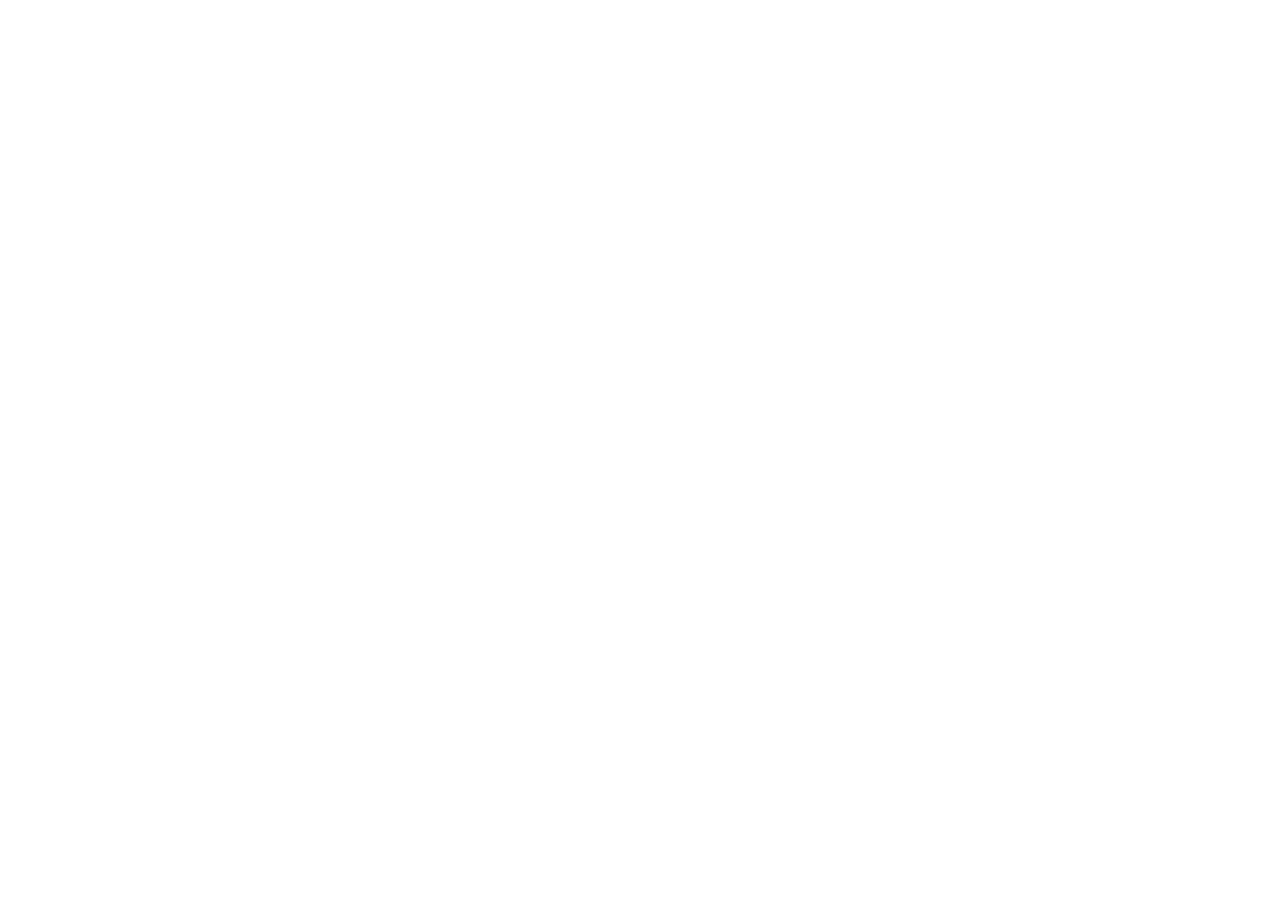
==== index.html @ 6fe6b454 "forside" ====
<!doctype html>
<html lang="da">
  <head>
    <meta charset="UTF-8" />
    <meta name="viewport" content="width=device-width, initial-scale=1.0" />
    <title>Forside</title>
  </head>
  <body></body>
</html>
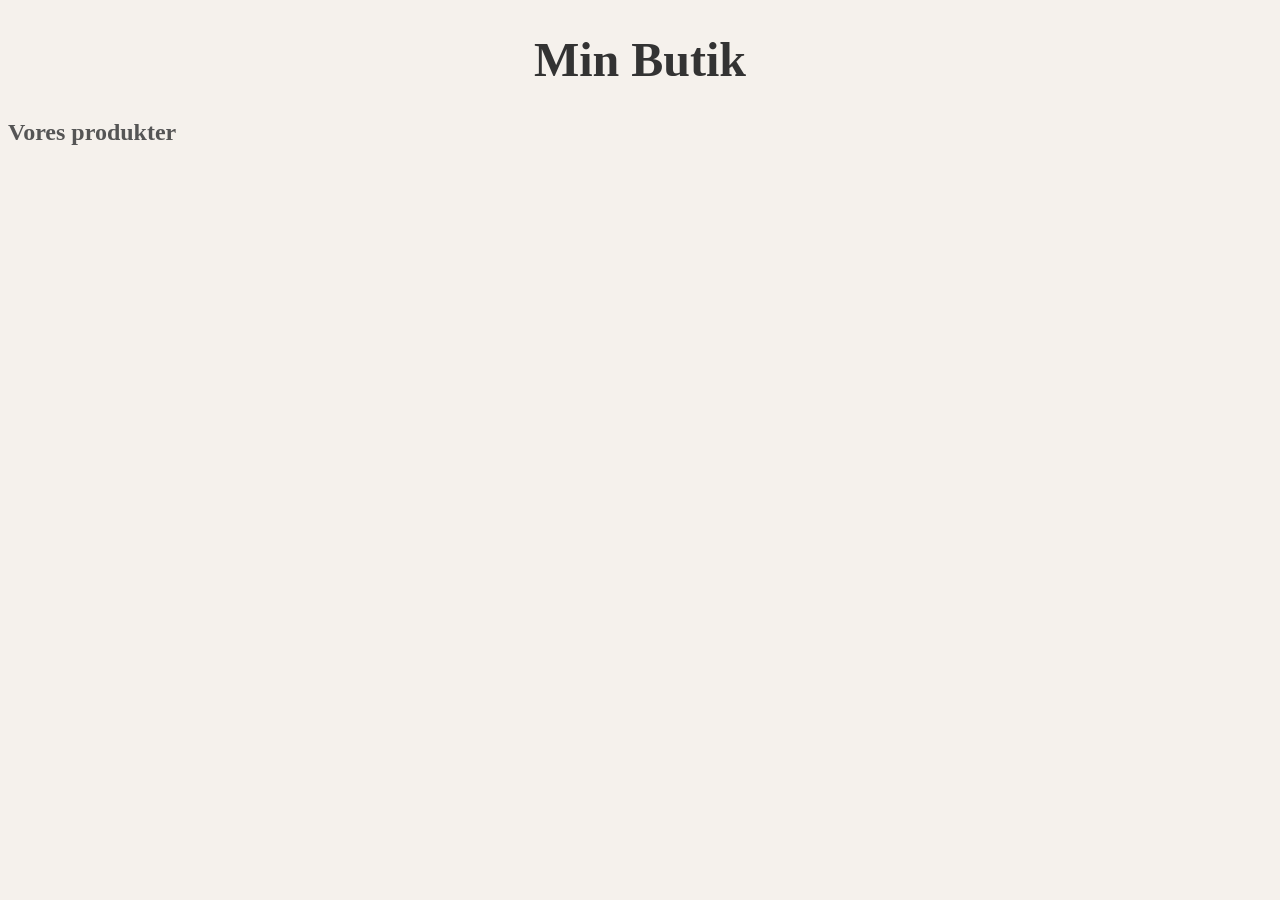
==== commit 07e9c248: "min færdige butik" ====
--- a/index.html
+++ b/index.html
@@ -3,7 +3,17 @@
   <head>
     <meta charset="UTF-8" />
     <meta name="viewport" content="width=device-width, initial-scale=1.0" />
+    <link rel="stylesheet" href="style.css" />
     <title>Forside</title>
   </head>
-  <body></body>
+  <body>
+    <header><nav></nav></header>
+    <main>
+      <h1>Min Butik</h1>
+      <h2>Vores produkter</h2>
+      <section class="produktliste"></section>
+    </main>
+    <footer></footer>
+  </body>
+  <script src="script.js"></script>
 </html>
--- a/style.css
+++ b/style.css
@@ -0,0 +1,34 @@
+.produktliste {
+  display: grid;
+  grid-template-columns: repeat(auto-fit, minmax(250px, 1fr));
+  gap: 1rem;
+}
+
+article {
+  display: grid;
+  grid-template-rows: subgrid;
+  grid-row: span 5;
+  outline: 1px solid lightblue;
+  padding: 1rem;
+  border-radius: 10px;
+}
+
+img {
+  max-width: 100%;
+  border-radius: 10px;
+}
+img:hover {
+  transform: scale(1.1);
+  transition: transform 0.3s ease-in-out;
+}
+body {
+  background-color: #f5f1ec;
+}
+h1 {
+  text-align: center;
+  font-size: 3rem;
+  color: #333;
+}
+h2 {
+  color: #555;
+}
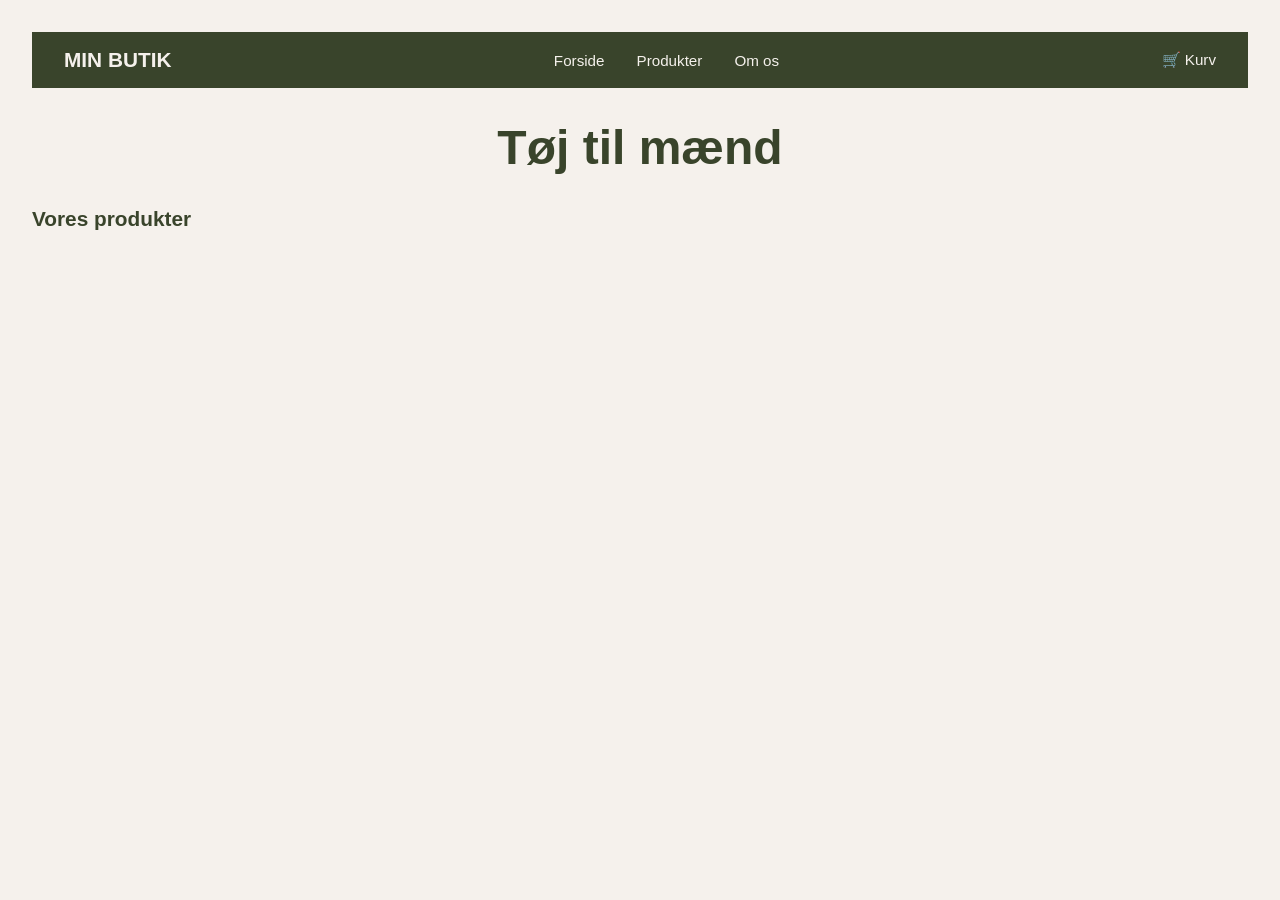
==== commit 8e1b4aa0: "update på produktdetails" ====
--- a/index.html
+++ b/index.html
@@ -7,13 +7,25 @@
     <title>Forside</title>
   </head>
   <body>
-    <header><nav></nav></header>
+    <header>
+      <nav>
+        <a href="index.html" class="logo">MIN BUTIK</a>
+
+        <div class="nav-links">
+          <a href="#">Forside</a>
+          <a href="#">Produkter</a>
+          <a href="#">Om os</a>
+        </div>
+
+        <a href="#" class="cart">🛒 Kurv</a>
+      </nav>
+    </header>
     <main>
-      <h1>Min Butik</h1>
+      <h1>Tøj til mænd</h1>
       <h2>Vores produkter</h2>
       <section class="produktliste"></section>
     </main>
     <footer></footer>
+    <script src="script.js"></script>
   </body>
-  <script src="script.js"></script>
 </html>
--- a/style.css
+++ b/style.css
@@ -1,34 +1,135 @@
-.produktliste {
+/* .produktliste {
   display: grid;
   grid-template-columns: repeat(auto-fit, minmax(250px, 1fr));
-  gap: 1rem;
+  gap: 1.5rem;
 }
 
 article {
   display: grid;
   grid-template-rows: subgrid;
   grid-row: span 5;
-  outline: 1px solid lightblue;
+
+  background-color: white;
+  border: 1px solid #e3ded7;
   padding: 1rem;
+  border-radius: 12px;
+} */
+.produktliste {
+  display: grid;
+  grid-template-columns: repeat(auto-fit, minmax(250px, 1fr));
+  gap: 1.5rem;
+}
+
+.produktliste a {
+  display: grid;
+  text-decoration: none;
+  color: inherit;
+}
+
+article {
+  display: grid;
+  grid-template-rows: subgrid;
+  grid-row: span 5;
+
+  background-color: white;
+  border: 1px solid #e3ded7;
+  padding: 1rem;
+  border-radius: 12px;
+}
+
+article:hover {
+  transform: translateY(-5px);
+  box-shadow: 0 5px 15px rgba(0, 0, 0, 0.08);
+  transition: transform 0.3s ease;
+}
+
+img {
+  width: 100%;
   border-radius: 10px;
 }
 
-img {
-  max-width: 100%;
-  border-radius: 10px;
-}
-img:hover {
-  transform: scale(1.1);
-  transition: transform 0.3s ease-in-out;
-}
 body {
   background-color: #f5f1ec;
+  margin: 0;
+  padding: 2rem;
+  font-family: Arial, sans-serif;
 }
 h1 {
   text-align: center;
   font-size: 3rem;
-  color: #333;
+  color: #39442b;
+  margin-bottom: 2rem;
 }
+
 h2 {
-  color: #555;
+  color: #39442b;
+  font-size: 1.3rem;
+  margin-bottom: 0.5rem;
 }
+
+article h2 {
+  color: #39442b;
+  font-size: 1.2rem;
+  margin: 1rem 0 0.3rem;
+}
+
+article h3 {
+  color: #777;
+  font-size: 0.9rem;
+  font-weight: normal;
+  margin: 0 0 0.8rem;
+}
+
+article p {
+  margin: 0.2rem 0;
+  color: #39442b;
+}
+
+article p:first-of-type {
+  font-weight: bold;
+  font-size: 1rem;
+}
+
+article p:last-of-type {
+  color: #777;
+  font-size: 0.85rem;
+}
+
+/* HEADER */
+header {
+  background-color: #39442b;
+  padding: 1rem 2rem;
+}
+
+nav {
+  max-width: 1200px;
+  margin: 0 auto;
+
+  display: flex;
+  align-items: center;
+  justify-content: space-between;
+}
+
+.logo {
+  color: #f5f1ec;
+  font-size: 1.3rem;
+  font-weight: bold;
+  text-decoration: none;
+}
+
+.nav-links {
+  display: flex;
+  gap: 2rem;
+}
+
+.nav-links a,
+.cart {
+  color: #f5f1ec;
+  text-decoration: none;
+  font-size: 0.95rem;
+}
+
+.nav-links a:hover,
+.cart:hover {
+  text-decoration: underline;
+}
